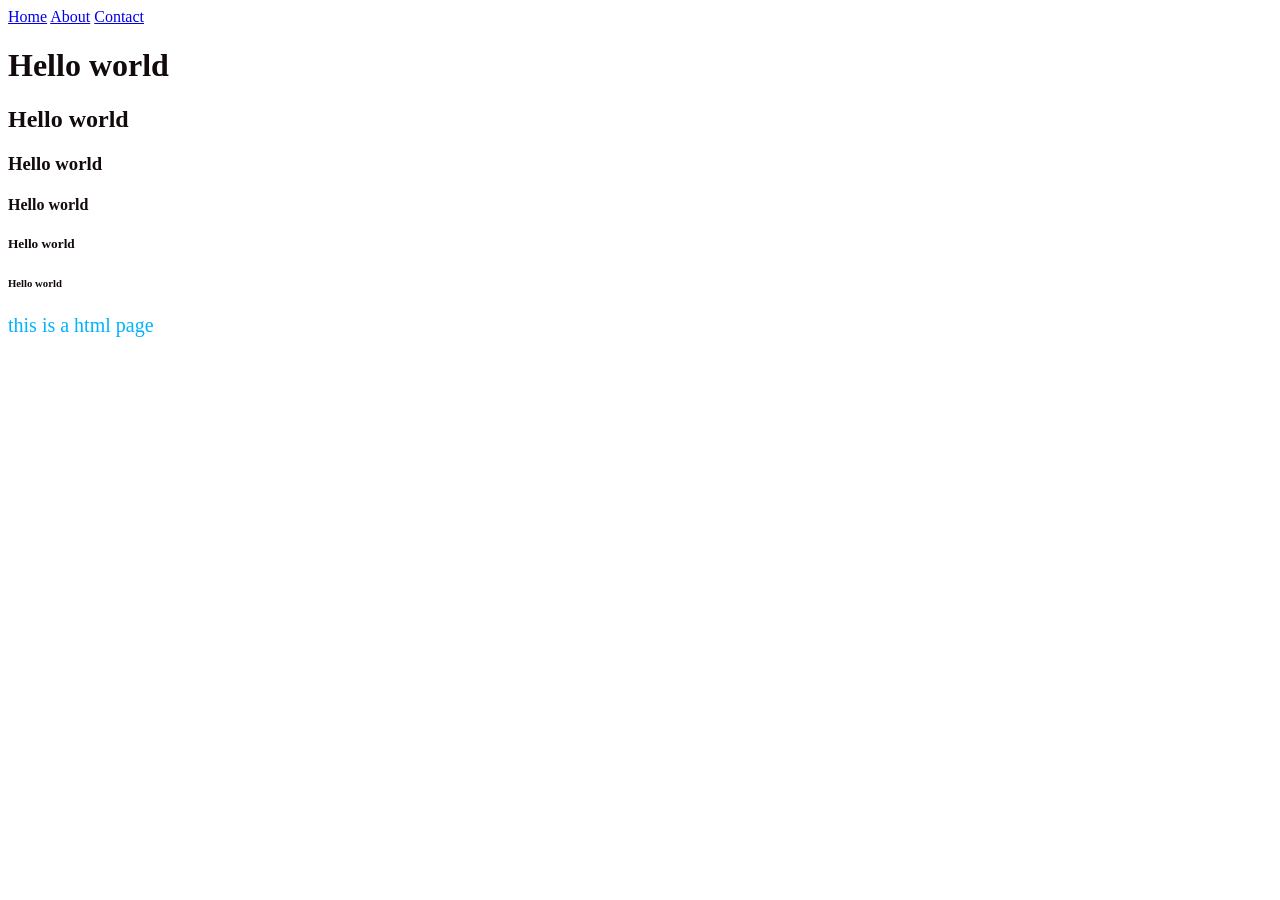
==== src/main/resources/static/index.html @ c4969045 ""adding html and css files"" ====
<!DOCTYPE html>
<html lang="en">
<head>
    <meta charset="UTF-8">
    <meta name="viewport" content="width=device-width, initial-scale=1.0">
    <title>Document</title>
    <link rel="stylesheet" href="css/style.css">
    
</head>
<body>
     <nav>
    <a href="#">Home</a>
    <a href="#">About</a>
    <a href="#">Contact</a>
    </nav>
    <h1>Hello world</h1>
    <h2>Hello world</h2>
    <h3>Hello world</h3>
    <h4>Hello world</h4>
    <h5>Hello world</h5>
    <h6>Hello world</h6>
    <p>this is a html page</p>
    
    
</body>
</html>
---- src/main/resources/static/css/style.css ----
p{
   
    font-size: 20px;
    color: rgb(0, 179, 255);
}
h1, h2, h3, h4, h5, h6{
    color:rgb(18, 10, 11)
}
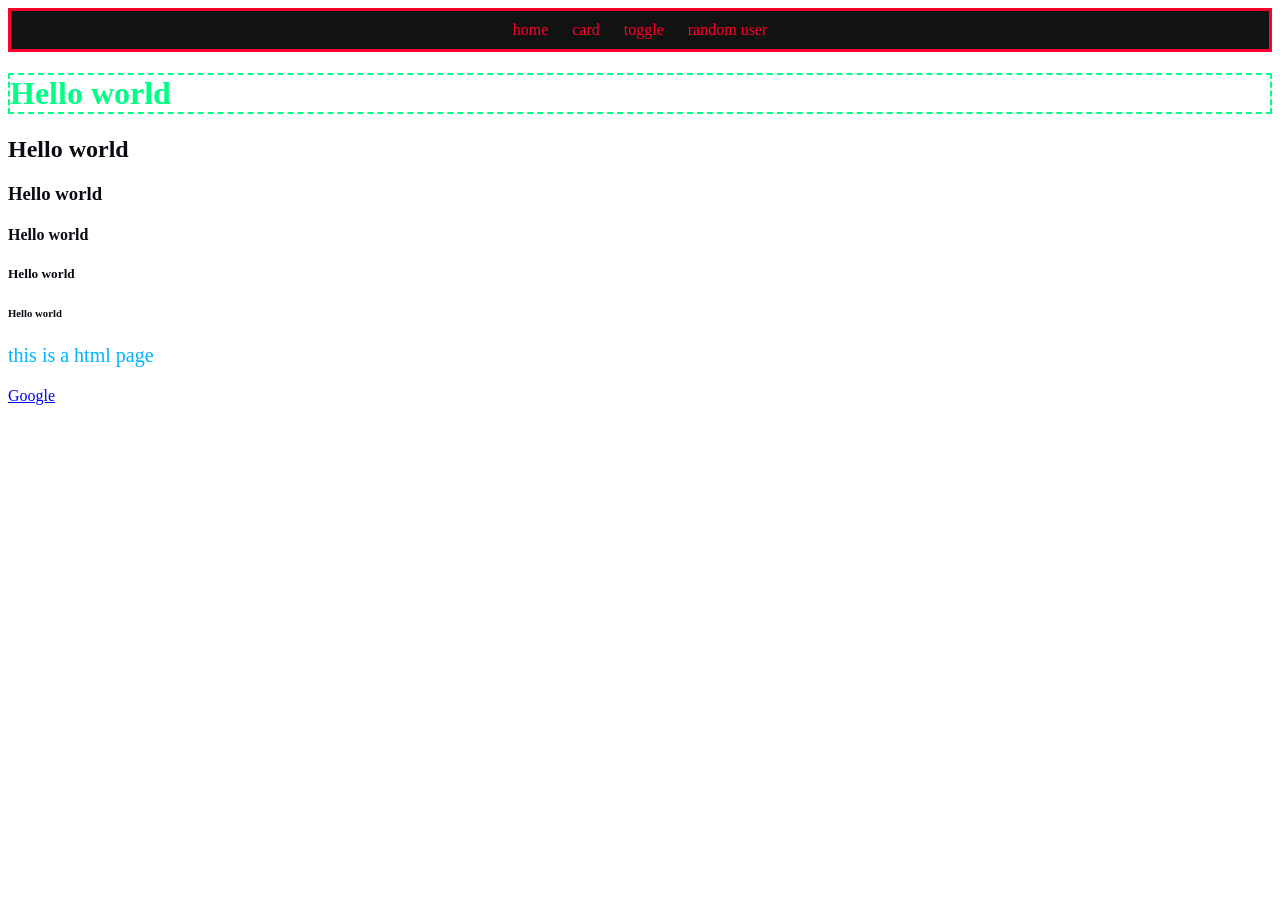
==== commit ddbc44f7: "integrated navbar" ====
--- a/src/main/resources/static/index.html
+++ b/src/main/resources/static/index.html
@@ -5,21 +5,26 @@
     <meta name="viewport" content="width=device-width, initial-scale=1.0">
     <title>Document</title>
     <link rel="stylesheet" href="css/style.css">
+    <script src="/js/site.js"></script>
     
 </head>
 <body>
-     <nav>
-    <a href="#">Home</a>
-    <a href="#">About</a>
-    <a href="#">Contact</a>
-    </nav>
-    <h1>Hello world</h1>
+    <div id="navbar">
+        <a href="https://www.google.com">home</a>
+        <a href="https://www.google.com">card</a>
+        <a href="https://www.google.com">toggle</a>
+        <a href="https://www.google.com">random user</a>
+    </div>
+     
+    <h1 id="g1">Hello world</h1>
     <h2>Hello world</h2>
     <h3>Hello world</h3>
     <h4>Hello world</h4>
     <h5>Hello world</h5>
     <h6>Hello world</h6>
     <p>this is a html page</p>
+    <a href="https://www.google.com">Google</a>
+    
     
     
 </body>
--- a/src/main/resources/static/css/style.css
+++ b/src/main/resources/static/css/style.css
@@ -4,5 +4,33 @@
     color: rgb(0, 179, 255);
 }
 h1, h2, h3, h4, h5, h6{
-    color:rgb(18, 10, 11)
+    color:rgb(10, 11, 18)
 }
+#g1{
+    color: rgb(0, 255, 132);
+    border: 2px;
+    border-style: dashed;
+    border-color: rgb(0, 255, 132);
+    
+}
+#navbar{
+    
+    padding: 10px;
+    lighting-color: rgb(68, 0, 255);
+    border: 3px solid rgb(255, 0, 43);
+     background-color: rgb(17, 18, 18);
+     text-align: center;
+   
+}
+
+#navbar a{
+    padding: 10px;
+   text-decoration:dotted;
+  
+    color: rgb(255, 0, 43);
+}
+#navbar a:hover {
+    action: hover;
+    color: rgb(251, 255, 0);
+
+}
